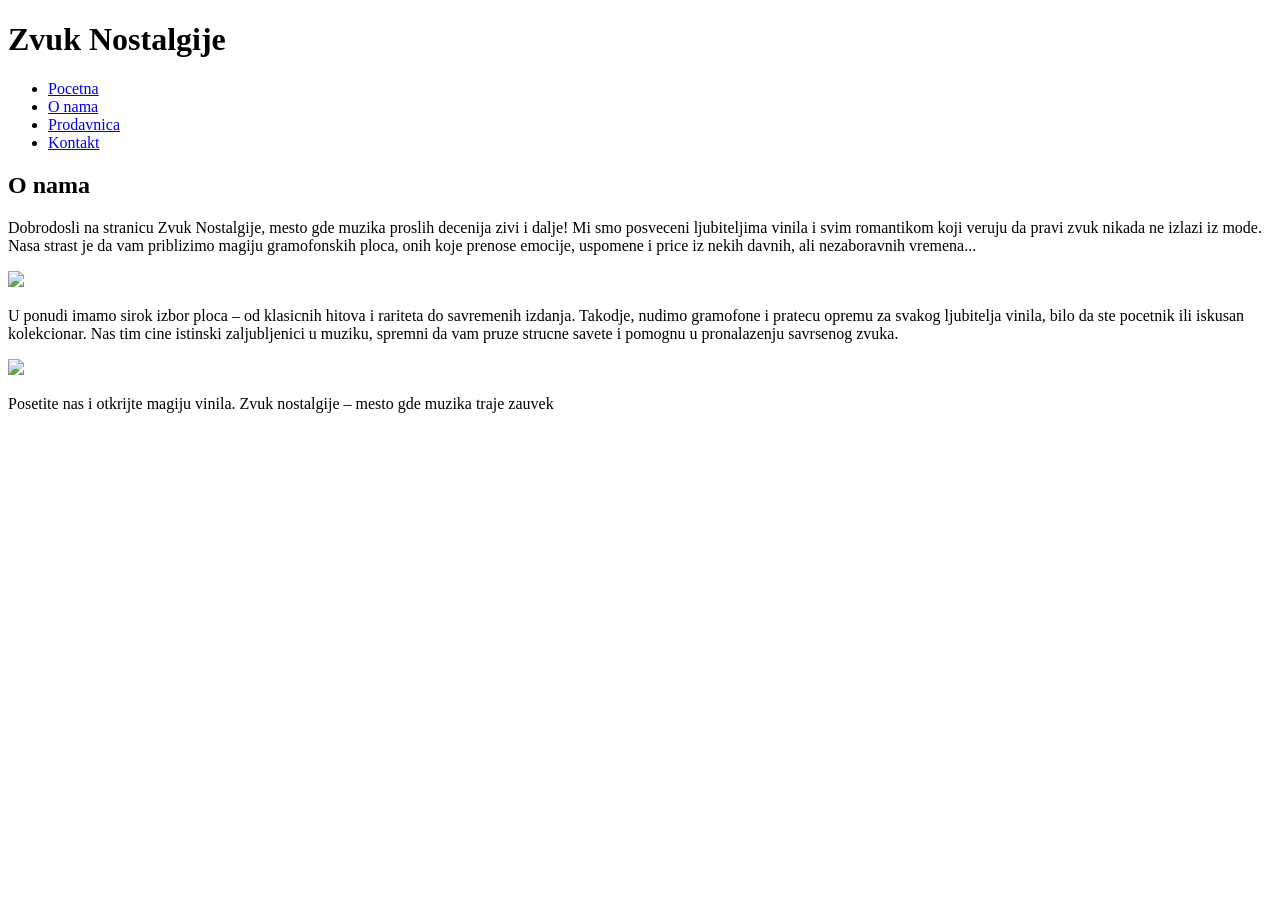
==== onama.html @ ae754fff "Add files via upload" ====
<!DOCTYPE html>
<html lang="en">
<head>
    <meta charset="UTF-8">
    <meta name="viewport" content="width=device-width, initial-scale=1.0">
    <title>Zvuk Nostalgije</title>
    <link rel="stylesheet" href="css/onama.css">
</head>
<body>
    <header>
        <h1> Zvuk Nostalgije</h1>
        <nav class="nav">
            <ul>
            <li><a href="../zvuk nostalgije/indeks.html">Pocetna</a></li>
            <li><a href="../zvuk nostalgije/onama.html">O nama</a></li>
            <li><a href="../zvuk nostalgije/prodavnica.html">Prodavnica</a></li>
            <li><a href="../zvuk nostalgije/kontakt.html">Kontakt</a></li>
            </ul>
        </nav>
    </header>

    <h2> O nama</h2>
    
        <p>Dobrodosli na stranicu Zvuk Nostalgije, mesto gde muzika proslih decenija zivi i dalje! Mi smo posveceni ljubiteljima vinila i svim romantikom koji veruju da pravi zvuk nikada ne izlazi iz mode. Nasa strast je da vam priblizimo magiju gramofonskih ploca, onih koje prenose emocije, uspomene i price iz nekih davnih, ali nezaboravnih vremena...</p>
          
        <img src="../zvuk nostalgije/photo/record storee.jpg" class="slikaradnje">

        <p>U ponudi imamo sirok izbor ploca – od klasicnih hitova i rariteta do savremenih izdanja. Takodje, nudimo gramofone i pratecu opremu za svakog ljubitelja vinila, bilo da ste pocetnik ili iskusan kolekcionar. Nas tim cine istinski zaljubljenici u muziku, spremni da vam pruze strucne savete i pomognu u pronalazenju savrsenog zvuka.</p>

        <img src="../zvuk nostalgije/photo/record radnja.jpg" class="slikaradnje">
        
        <p>Posetite nas i otkrijte magiju vinila. Zvuk nostalgije – mesto gde muzika traje zauvek</p>    



</body>
</html>
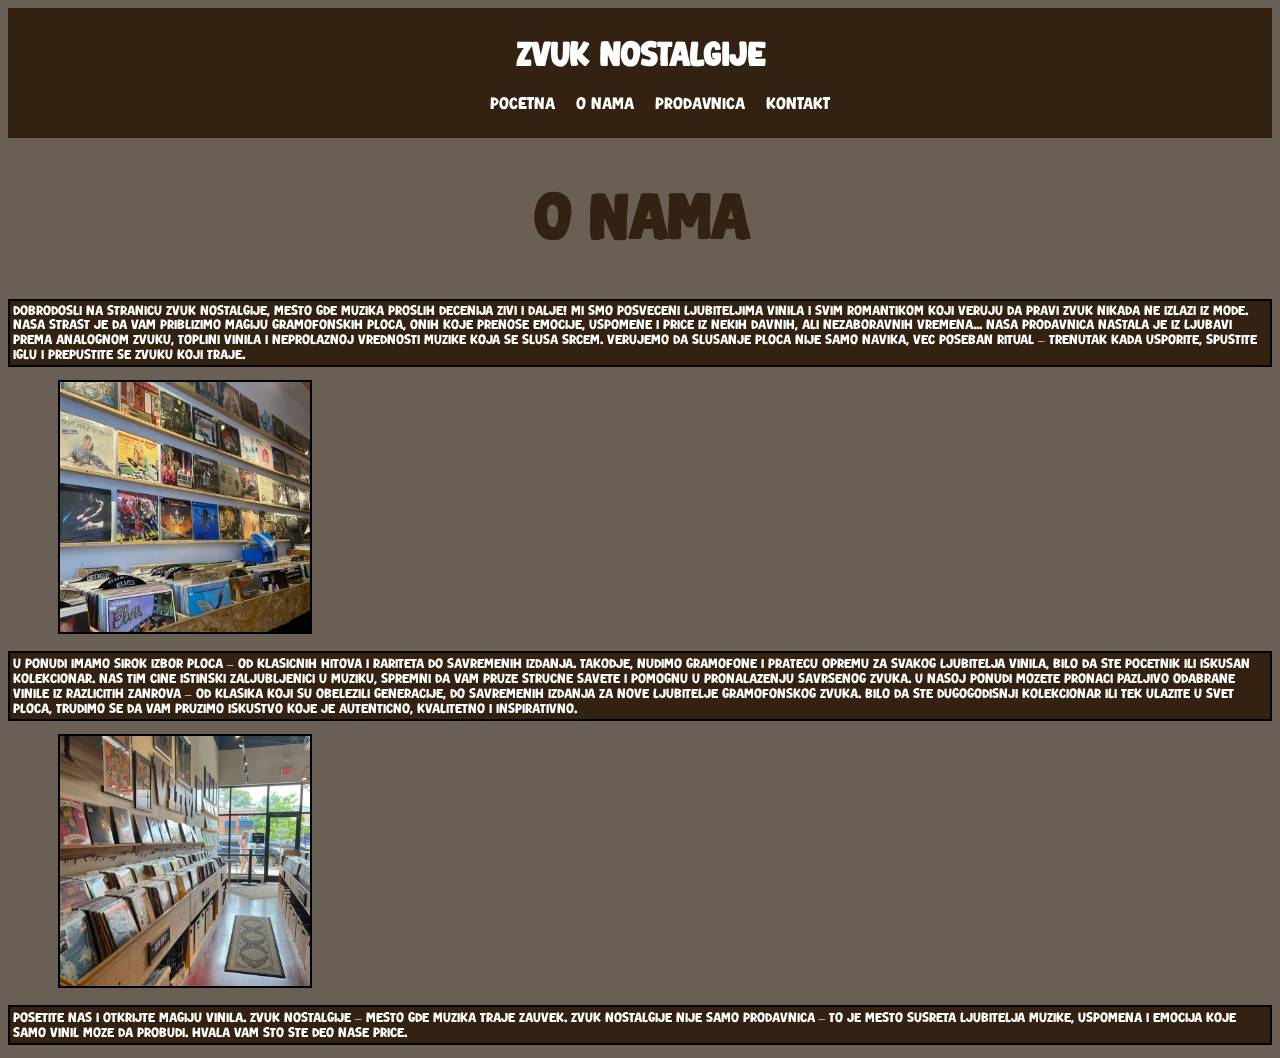
==== commit 8bdcf271: "Add files via upload" ====
--- a/onama.html
+++ b/onama.html
@@ -5,33 +5,35 @@
     <meta name="viewport" content="width=device-width, initial-scale=1.0">
     <title>Zvuk Nostalgije</title>
     <link rel="stylesheet" href="css/onama.css">
+    <link rel="icon" href="favicon/favicon-16x16.png">
 </head>
 <body>
     <header>
         <h1> Zvuk Nostalgije</h1>
         <nav class="nav">
             <ul>
-            <li><a href="../zvuk nostalgije/indeks.html">Pocetna</a></li>
-            <li><a href="../zvuk nostalgije/onama.html">O nama</a></li>
-            <li><a href="../zvuk nostalgije/prodavnica.html">Prodavnica</a></li>
-            <li><a href="../zvuk nostalgije/kontakt.html">Kontakt</a></li>
+            <li><a href="index.html">Pocetna</a></li>
+            <li><a href="onama.html">O nama</a></li>
+            <li><a href="prodavnica.html">Prodavnica</a></li>
+            <li><a href="kontakt.html">Kontakt</a></li>
             </ul>
         </nav>
     </header>
 
     <h2> O nama</h2>
     
-        <p>Dobrodosli na stranicu Zvuk Nostalgije, mesto gde muzika proslih decenija zivi i dalje! Mi smo posveceni ljubiteljima vinila i svim romantikom koji veruju da pravi zvuk nikada ne izlazi iz mode. Nasa strast je da vam priblizimo magiju gramofonskih ploca, onih koje prenose emocije, uspomene i price iz nekih davnih, ali nezaboravnih vremena...</p>
+        <p>Dobrodosli na stranicu Zvuk Nostalgije, mesto gde muzika proslih decenija zivi i dalje! Mi smo posveceni ljubiteljima vinila i svim romantikom koji veruju da pravi zvuk nikada ne izlazi iz mode. Nasa strast je da vam priblizimo magiju gramofonskih ploca, onih koje prenose emocije, uspomene i price iz nekih davnih, ali nezaboravnih vremena... Nasa prodavnica nastala je iz ljubavi prema analognom zvuku, toplini vinila i neprolaznoj vrednosti muzike koja se slusa srcem. Verujemo da slusanje ploca nije samo navika, vec poseban ritual – trenutak kada usporite, spustite iglu i prepustite se zvuku koji traje.</p>
           
-        <img src="../zvuk nostalgije/photo/record storee.jpg" class="slikaradnje">
+        <img src="photo/record storee.jpg" class="slikaradnje">
 
-        <p>U ponudi imamo sirok izbor ploca – od klasicnih hitova i rariteta do savremenih izdanja. Takodje, nudimo gramofone i pratecu opremu za svakog ljubitelja vinila, bilo da ste pocetnik ili iskusan kolekcionar. Nas tim cine istinski zaljubljenici u muziku, spremni da vam pruze strucne savete i pomognu u pronalazenju savrsenog zvuka.</p>
+        <p>U ponudi imamo sirok izbor ploca – od klasicnih hitova i rariteta do savremenih izdanja. Takodje, nudimo gramofone i pratecu opremu za svakog ljubitelja vinila, bilo da ste pocetnik ili iskusan kolekcionar. Nas tim cine istinski zaljubljenici u muziku, spremni da vam pruze strucne savete i pomognu u pronalazenju savrsenog zvuka. U nasoj ponudi mozete pronaci pazljivo odabrane vinile iz razlicitih zanrova – od klasika koji su obelezili generacije, do savremenih izdanja za nove ljubitelje gramofonskog zvuka. Bilo da ste dugogodisnji kolekcionar ili tek ulazite u svet ploca, trudimo se da vam pruzimo iskustvo koje je autenticno, kvalitetno i inspirativno.</p>
 
-        <img src="../zvuk nostalgije/photo/record radnja.jpg" class="slikaradnje">
+        <img src="photo/record radnja.jpg" class="slikaradnje">
         
-        <p>Posetite nas i otkrijte magiju vinila. Zvuk nostalgije – mesto gde muzika traje zauvek</p>    
+        <p>Posetite nas i otkrijte magiju vinila. Zvuk nostalgije – mesto gde muzika traje zauvek. Zvuk Nostalgije nije samo prodavnica – to je mesto susreta ljubitelja muzike, uspomena i emocija koje samo vinil moze da probudi. Hvala vam sto ste deo nase price.</p>    
 
 
 
 </body>
+
 </html>
--- a/css/onama.css
+++ b/css/onama.css
@@ -0,0 +1,55 @@
+@font-face {
+    font-family: moj_font;
+    src: url(../font/Eating\ Pasta.ttf);
+}
+body{
+    background-color: #695f54;
+}
+header{
+    font-family: moj_font;
+    background-color: #332211;
+    color: white;
+    padding: 10px 0px;
+    text-align: center;
+}
+h1{
+    font-family: moj_font;
+}
+.nav a:hover{
+    font-family: moj_font;
+    color: black;
+    background-color: #72685b;
+    border: 2px solid black;
+    border-radius: 20px;
+    padding: 10px 20px;
+    transition: all 0.5s ease;
+}
+nav ul li {
+    display: inline;
+    margin: 0px 8px;
+}
+nav ul li a {
+    color: white;
+    text-decoration: none;
+}
+h2{
+    font-family: moj_font;
+    text-align: center;
+    color: #332211;
+    font-size: 60px;
+}
+p{
+    border: 2px solid black;
+    background-color:  #332211;
+    color: white;
+    font-family: moj_font;
+    display: flex;
+    font-size: 13px;
+    padding: 3px;
+}
+.slikaradnje{
+    width: 250px;
+    height: 250px;
+    border: 2px solid black;
+    margin-left: 50px;
+}
